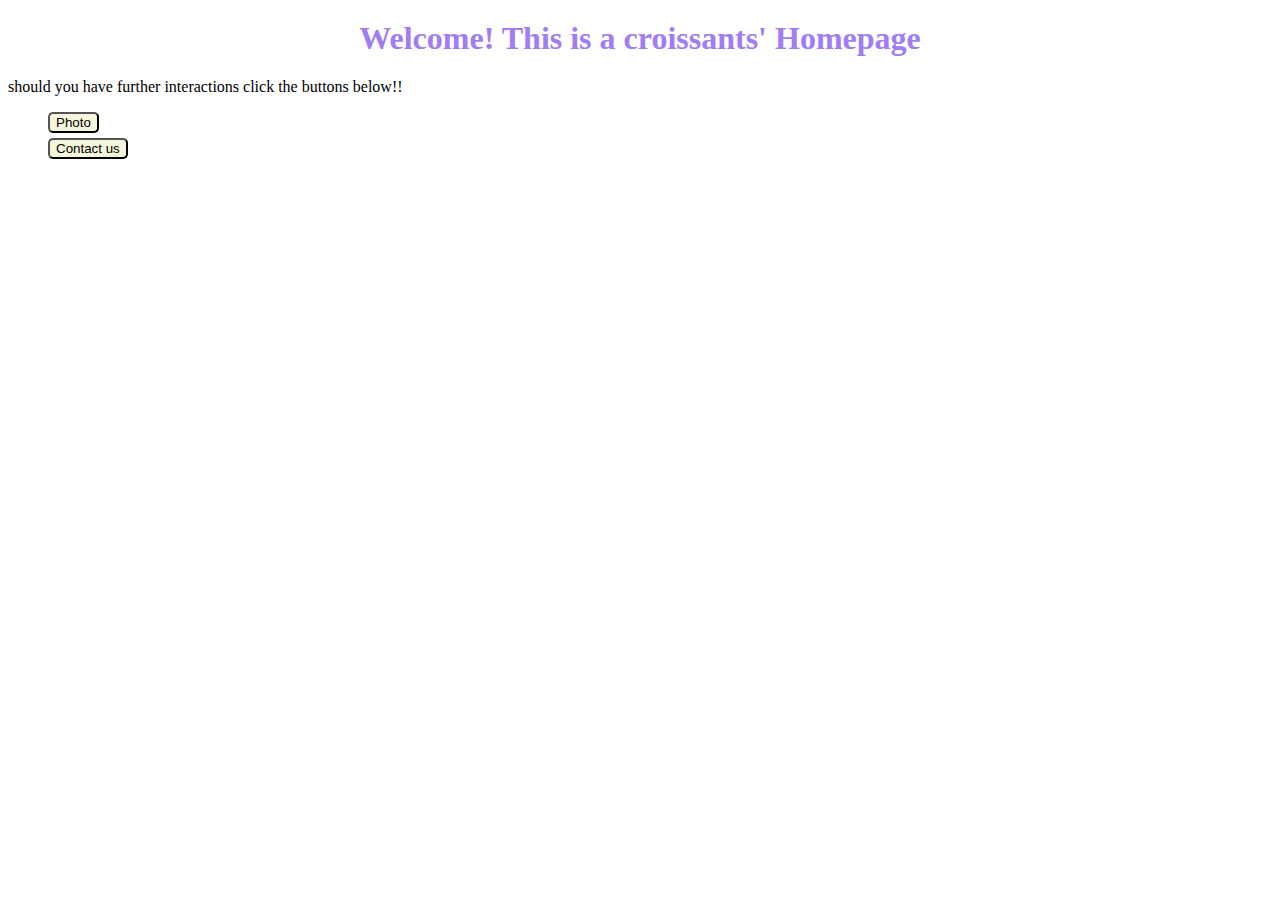
==== index.html @ 534fe825 "created initial structure" ====
<!DOCTYPE html>
<html lang="en">
  <head>
    <link rel="stylesheet" href="styles.css" />
    <link
      href="https://cdn.jsdelivr.net/npm/bootstrap@5.3.1/dist/css/bootstrap.min.css"
      rel="stylesheet"
      integrity="sha384-4bw+/aepP/YC94hEpVNVgiZdgIC5+VKNBQNGCHeKRQN+PtmoHDEXuppvnDJzQIu9"
      crossorigin="anonymous"
    />
    <meta charset="UTF-8" />
    <meta name="viewport" content="width=device-width, initial-scale=1.0" />
    <title>Multiple Pages</title>
  </head>

  <body>
    <h1 class="home">Welcome! This is a croissants' Homepage</h1>

    <p class="d-flex justify-content-center">
      should you have further interactions click the buttons below!!
    </p>

    <div class="container">
      <div class="row">
        <ul>
          <li>
            <div class="btn-one d-flex md justify-content-center">
              <a href="photo.html"><button>Photo</button></a>
            </div>
          </li>

          <li>
            <div class="btn-two d-flex md justify-content-center">
              <a href="contact.html"><button>Contact us</button></a>
            </div>
          </li>
        </ul>
      </div>
    </div>
  </body>
</html>
---- styles.css ----
.home {
  margin-top: 20px;
  color: #a07df4;
  text-align: center;
}

.btn-one {
  margin-bottom: 5px;
}

.btn-three {
  margin-top: 20px;
}

button {
  background-color: beige;
  border-radius: 5px !important;
}

ul {
  list-style: none;
}

.crois {
  width: 400px;
}
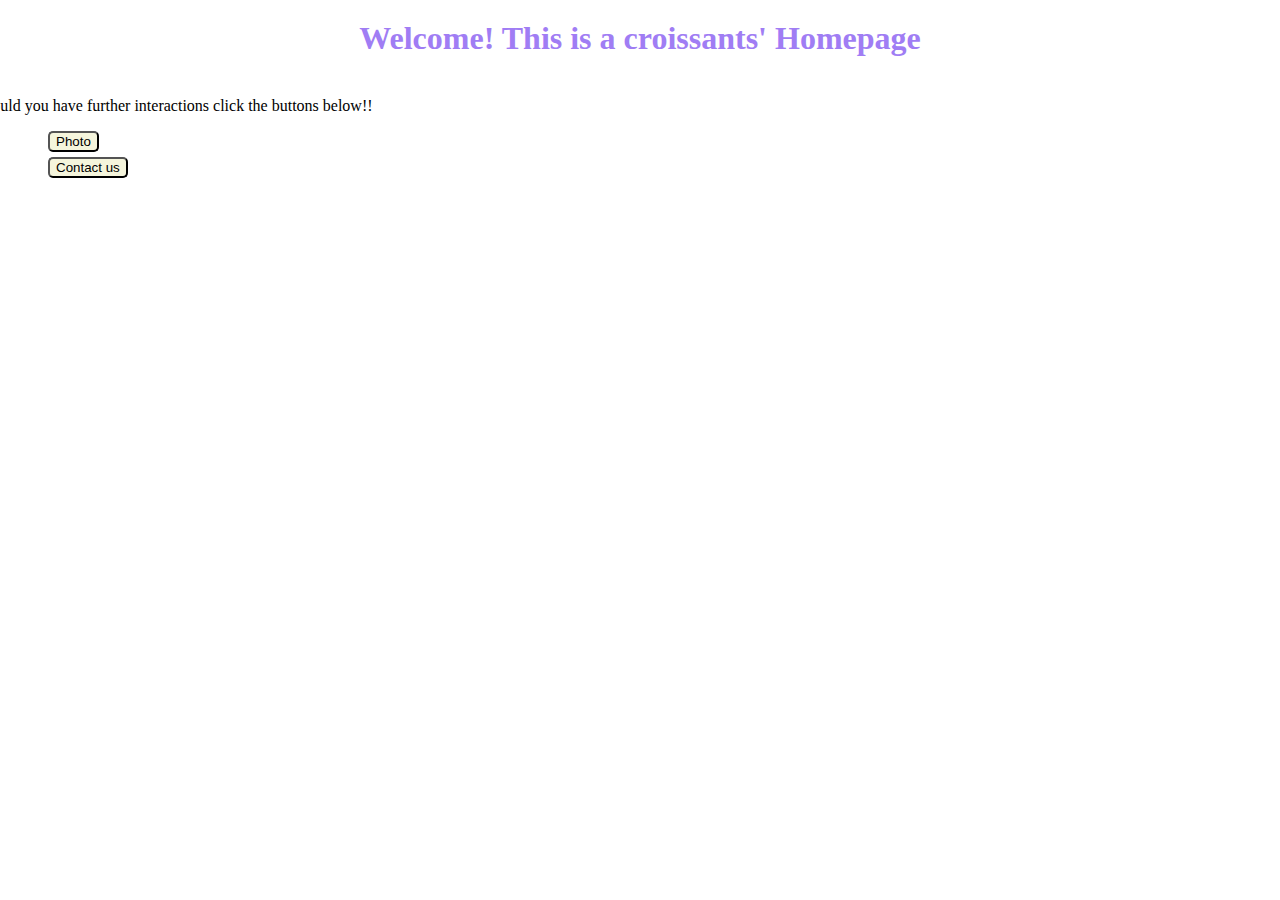
==== commit 166fcac9: "added content and fixed titles for every pages" ====
--- a/index.html
+++ b/index.html
@@ -8,9 +8,13 @@
       integrity="sha384-4bw+/aepP/YC94hEpVNVgiZdgIC5+VKNBQNGCHeKRQN+PtmoHDEXuppvnDJzQIu9"
       crossorigin="anonymous"
     />
+    <meta
+      name="description"
+      content="Inseide the page will give you more detailss about croissant"
+    />
     <meta charset="UTF-8" />
     <meta name="viewport" content="width=device-width, initial-scale=1.0" />
-    <title>Multiple Pages</title>
+    <title>Homepage - Croissant</title>
   </head>
 
   <body>
--- a/styles.css
+++ b/styles.css
@@ -24,3 +24,14 @@
 .crois {
   width: 400px;
 }
+
+p {
+  margin-top: 40px !important;
+  margin-left: -30px;
+}
+
+img {
+  margin-top: 30px;
+  margin-right: -10px;
+  margin-left: 10px;
+}
